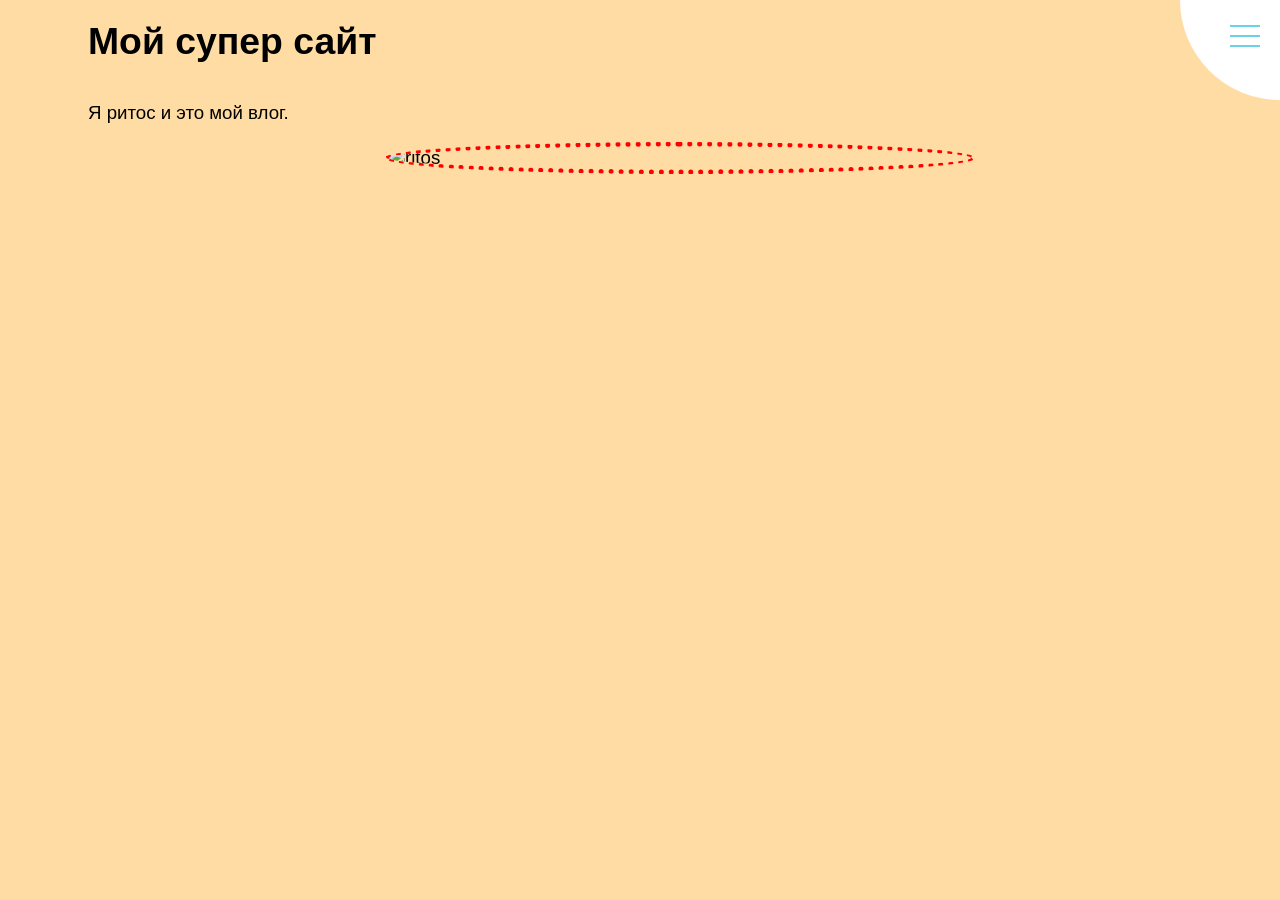
==== index.html @ 317e0e61 "f" ====
<!DOCTYPE html>
<html>
	<head>
		<title>Главная страница</title>
		
		<link rel="stylesheet" href="src/style/menu.css">
		<link rel="stylesheet" href="src/style/main.css">

		<script type="text/javascript" src="src/scripts/menuScript.js"></script>
		
		<meta charset="UTF-8">
		<meta name="viewport" charset="utf-8" content="width=device-width, inital-scale=1.0">

	</head>
	<body>
		<header>
			
			<!-- ------------------------------Бургер меню---------------------- -->	
			<label>
				<input type="checkbox">
				<span class="menu"> <span class="hamburger"></span> </span>
				<ul>
				  <li> <a id="perception" href="#">Восприятие</a> </li>
				  <li> <a id="singing" href="#">Пение</a> </li>
				  <li> <a id="musicActiv" href="#">Музыкально-ритмическая деятельность</a> </li>
				  <li> <a id="gamesDMI" href="#">Игра на ДМИ</a> </li>
				  <li> <a id="gamesActiv" href="#">Игровая и творческая деятельность</a> </li>
				  <li> <a id="quest" href="#">Анкетирование</a> </li>
				  <li> <a id="archive" href="#">Архив</a> </li>
				  <li> <a id="contact" href="#">Обратная связь</a> </li>
				</ul>
			</label> 
    		<!-- <embed src="templates/base.html" width="100%" style="overflow: hidden" /> -->
    		<!-- <object  data="templates/base.html" width="100%" style="overflow: hidden"></object> -->
			<!-- Изменение ссылок на элементы -->
			<script>
				changeHref();
			</script>
			<!----------------------------------------------------------------- -->
			<h1> Мой супер сайт </h1>
		</header>
		<div class="flex"> 
			<p id="decriptMain"> Я ритос и это мой влог.</p>
			<img id="imgMain" src="https://sun9-west.userapi.com/sun9-71/s/v1/ig2/xZwA7kmdPVYcFrtj44yJNoggKzo2n4S1VLyTWOlgq9l7iayRXpEA8OVKyF_gVv7diedXoPrpTWfQ8BrAIReGIn0P.jpg?size=1621x2160&quality=95&type=album" alt="ritos"> 
		</div>
	</body>
</html>
---- src/style/menu.css ----
*, *:before, *:after 
{ box-sizing: border-box; }

label .menu {
  position: absolute;
  right: -100px;
  top: -100px;
  z-index: 100;
  width: 200px;
  height: 200px;
  background: #FFF;
  border-radius: 50% 50% 50% 50%;
  -webkit-transition: .5s ease-in-out;
  transition: .5s ease-in-out;
  box-shadow: 0 0 0 0 #FFF, 0 0 0 0 #FFF;
  cursor: pointer;
  
}

label .hamburger {
  position: absolute;
  top: 135px;
  left: 50px;
  width: 30px;
  height: 2px;
  background: #69D2e7;
  display: block;
  -webkit-transform-origin: center;
  transform-origin: center;
  -webkit-transition: .5s ease-in-out;
  transition: .5s ease-in-out;
}

label .hamburger:after, label .hamburger:before {
  -webkit-transition: .5s ease-in-out;
  transition: .5s ease-in-out;
  content: "";
  position: absolute;
  display: block;
  width: 100%;
  height: 100%;
  background: #69d2e7;
}

label .hamburger:before { top: -10px; }

label .hamburger:after { bottom: -10px; }

label input { display: none; }

label input:checked + .menu {
  box-shadow: 0 0 0 100vw #FFF, 0 0 0 100vh #FFF;
  border-radius: 0;
  
}

label input:checked + .menu .hamburger {
  -webkit-transform: rotate(45deg);
  transform: rotate(45deg);
  
}

label input:checked + .menu .hamburger:after {
  -webkit-transform: rotate(90deg);
  transform: rotate(90deg);
  bottom: 0;
  
}

label input:checked + .menu .hamburger:before {
  -webkit-transform: rotate(90deg);
  transform: rotate(90deg);
  top: 0;
  
}

label input:checked + .menu + ul { opacity: 1; }

label ul {
  z-index: 200;
  position: absolute;
  top: 50%;
  left: 50%;
  -webkit-transform: translate(-50%, -50%);
  transform: translate(-50%, -50%);
  opacity: 0;
  -webkit-transition: .25s 0s ease-in-out;
  transition: .25s 0s ease-in-out;
}

label a {
  margin-bottom: 1em;
  display: block;
  color: #f38630;
  text-decoration: none;
  
}
---- src/style/main.css ----
html, body {
  font-family: 'Georgia', sans-serif;
  background-color: #ffdca3;
  font-size: 14pt;

}

h1 {
  margin: 20px 0 0 80px;
}

.flex {
  display: flex;
  justify-content: space-around;  
  flex-direction: column;
  margin: 20px 0 0 80px;
}
#decriptMain {
  
}

#imgMain {
  border: 5px dotted red;
  border-radius: 100%;
  margin-left: 50%;
  transform: translateX(-50%);
  height: 50%;

}
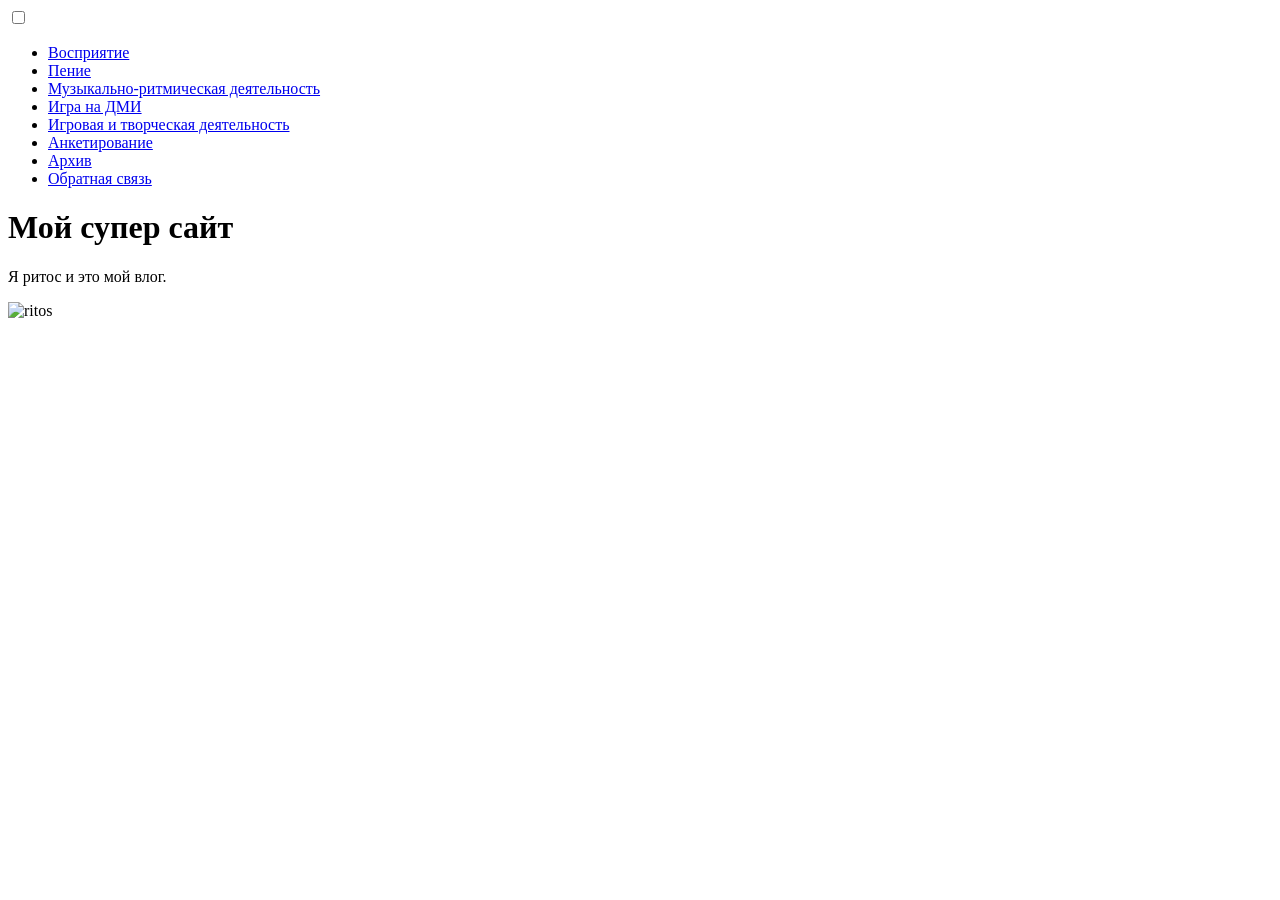
==== commit 970caf73: "f" ====
--- a/index.html
+++ b/index.html
@@ -3,10 +3,10 @@
 	<head>
 		<title>Главная страница</title>
 		
-		<link rel="stylesheet" href="src/style/menu.css">
-		<link rel="stylesheet" href="src/style/main.css">
+		<link rel="stylesheet" href="/testSite/src/style/menu.css">
+		<link rel="stylesheet" href="/testSite/src/style/main.css">
 
-		<script type="text/javascript" src="src/scripts/menuScript.js"></script>
+		<script type="text/javascript" src="/testSite/src/scripts/menuScript.js"></script>
 		
 		<meta charset="UTF-8">
 		<meta name="viewport" charset="utf-8" content="width=device-width, inital-scale=1.0">
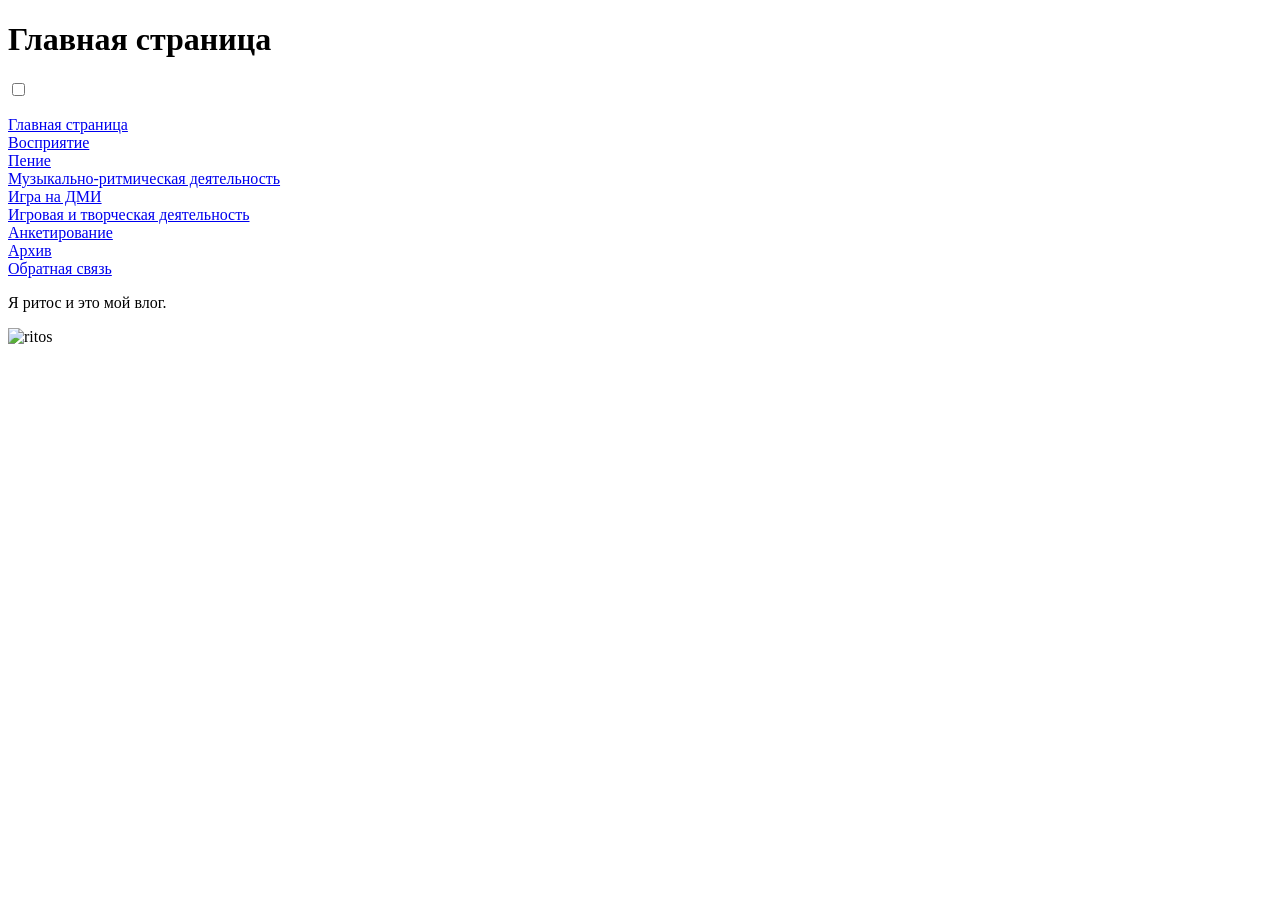
==== commit 556fe5c9: "f" ====
--- a/index.html
+++ b/index.html
@@ -14,34 +14,31 @@
 	</head>
 	<body>
 		<header>
-			
+			<h1> Главная страница </h1>
 			<!-- ------------------------------Бургер меню---------------------- -->	
-			<label>
+			<label >
 				<input type="checkbox">
-				<span class="menu"> <span class="hamburger"></span> </span>
-				<ul>
-				  <li> <a id="perception" href="#">Восприятие</a> </li>
-				  <li> <a id="singing" href="#">Пение</a> </li>
-				  <li> <a id="musicActiv" href="#">Музыкально-ритмическая деятельность</a> </li>
-				  <li> <a id="gamesDMI" href="#">Игра на ДМИ</a> </li>
-				  <li> <a id="gamesActiv" href="#">Игровая и творческая деятельность</a> </li>
-				  <li> <a id="quest" href="#">Анкетирование</a> </li>
-				  <li> <a id="archive" href="#">Архив</a> </li>
-				  <li> <a id="contact" href="#">Обратная связь</a> </li>
-				</ul>
+				<div class="menu"> <div class="hamburger"></div> </div>
+				<dl>
+				  <dt> <a id="main" 	  href="#">Главная страница</a> </dt>	
+				  <dt> <a id="perception" href="#">Восприятие</a> </dt>
+				  <dt> <a id="singing"    href="#">Пение</a> </dt>
+				  <dt> <a id="musicActiv" href="#">Музыкально-ритмическая деятельность</a> </dt>
+				  <dt> <a id="gamesDMI"   href="#">Игра на ДМИ</a> </dt>
+				  <dt> <a id="gamesActiv" href="#">Игровая и творческая деятельность</a> </dt>
+				  <dt> <a id="quest"  	  href="#">Анкетирование</a> </dt>
+				  <dt> <a id="archive"    href="#">Архив</a> </dt>
+				  <dt> <a id="contact"    href="#">Обратная связь</a> </dt>
+				</dl>
 			</label> 
-    		<!-- <embed src="templates/base.html" width="100%" style="overflow: hidden" /> -->
-    		<!-- <object  data="templates/base.html" width="100%" style="overflow: hidden"></object> -->
 			<!-- Изменение ссылок на элементы -->
 			<script>
 				changeHref();
 			</script>
-			<!----------------------------------------------------------------- -->
-			<h1> Мой супер сайт </h1>
 		</header>
 		<div class="flex"> 
 			<p id="decriptMain"> Я ритос и это мой влог.</p>
-			<img id="imgMain" src="https://sun9-west.userapi.com/sun9-71/s/v1/ig2/xZwA7kmdPVYcFrtj44yJNoggKzo2n4S1VLyTWOlgq9l7iayRXpEA8OVKyF_gVv7diedXoPrpTWfQ8BrAIReGIn0P.jpg?size=1621x2160&quality=95&type=album" alt="ritos"> 
+			<img id="imgMain" style="width: 25%;" src="https://sun9-west.userapi.com/sun9-71/s/v1/ig2/xZwA7kmdPVYcFrtj44yJNoggKzo2n4S1VLyTWOlgq9l7iayRXpEA8OVKyF_gVv7diedXoPrpTWfQ8BrAIReGIn0P.jpg?size=1621x2160&quality=95&type=album" alt="ritos"> 
 		</div>
 	</body>
 </html>
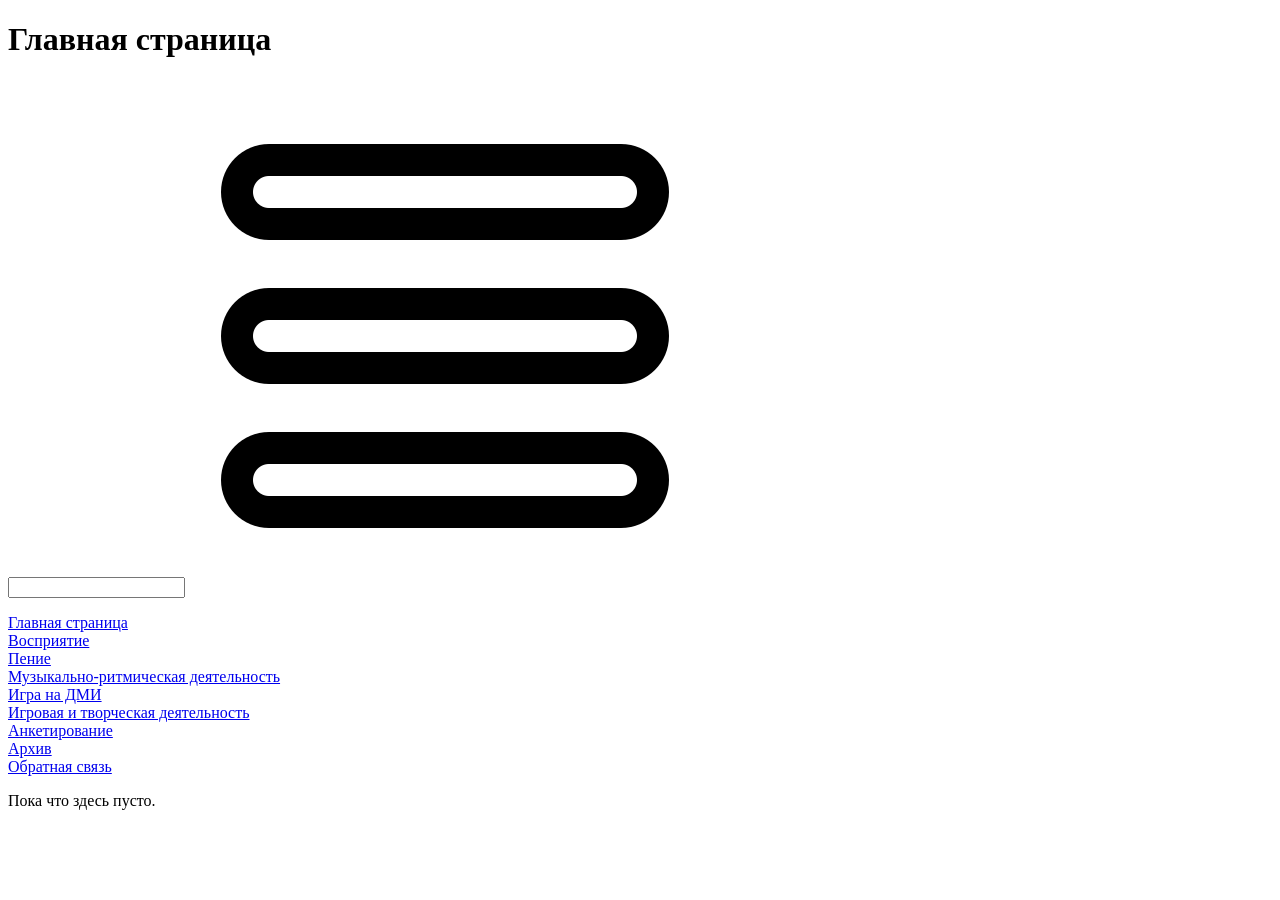
==== commit 50a06fc5: "f" ====
--- a/index.html
+++ b/index.html
@@ -9,16 +9,18 @@
 		<script type="text/javascript" src="/testSite/src/scripts/menuScript.js"></script>
 		
 		<meta charset="UTF-8">
-		<meta name="viewport" charset="utf-8" content="width=device-width, inital-scale=1.0">
+		<meta name="viewport" charset="utf-8" content="width=device-width, inital-scale=1.0, maximum-scale=1">
 
 	</head>
 	<body>
 		<header>
 			<h1> Главная страница </h1>
+			<div class="menuButton">
+				<input type=”checkbox” name="menuCheckBox" id="menuCheckBox">
+				<img id="imgMenu" onclick="openMenuList()" src="../../../src/pict/menu.png" alt="menuButton">
+			</div>
 			<!-- ------------------------------Бургер меню---------------------- -->	
-			<label >
-				<input type="checkbox">
-				<div class="menu"> <div class="hamburger"></div> </div>
+			<div class="menuList">
 				<dl>
 				  <dt> <a id="main" 	  href="#">Главная страница</a> </dt>	
 				  <dt> <a id="perception" href="#">Восприятие</a> </dt>
@@ -30,15 +32,14 @@
 				  <dt> <a id="archive"    href="#">Архив</a> </dt>
 				  <dt> <a id="contact"    href="#">Обратная связь</a> </dt>
 				</dl>
-			</label> 
+			</div>
 			<!-- Изменение ссылок на элементы -->
 			<script>
 				changeHref();
 			</script>
 		</header>
-		<div class="flex"> 
-			<p id="decriptMain"> Я ритос и это мой влог.</p>
-			<img id="imgMain" style="width: 25%;" src="https://sun9-west.userapi.com/sun9-71/s/v1/ig2/xZwA7kmdPVYcFrtj44yJNoggKzo2n4S1VLyTWOlgq9l7iayRXpEA8OVKyF_gVv7diedXoPrpTWfQ8BrAIReGIn0P.jpg?size=1621x2160&quality=95&type=album" alt="ritos"> 
+		<div class="main">
+			<p>Пока что здесь пусто.</p>
 		</div>
 	</body>
 </html>
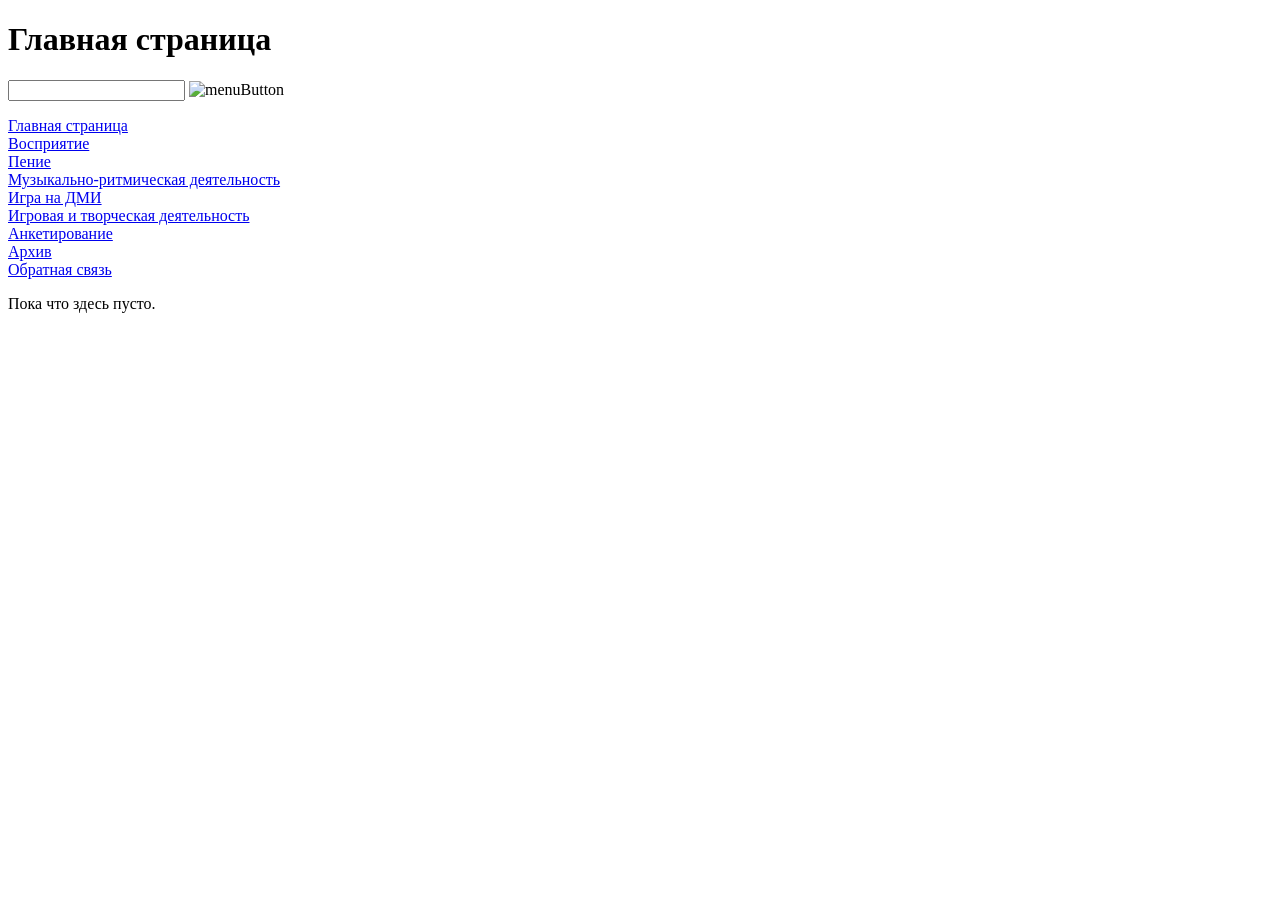
==== commit b8df92ed: "f" ====
--- a/index.html
+++ b/index.html
@@ -17,7 +17,7 @@
 			<h1> Главная страница </h1>
 			<div class="menuButton">
 				<input type=”checkbox” name="menuCheckBox" id="menuCheckBox">
-				<img id="imgMenu" onclick="openMenuList()" src="../../../src/pict/menu.png" alt="menuButton">
+				<img id="imgMenu" onclick="openMenuList()" src="/testSite/src/pict/menu.png" alt="menuButton">
 			</div>
 			<!-- ------------------------------Бургер меню---------------------- -->	
 			<div class="menuList">
